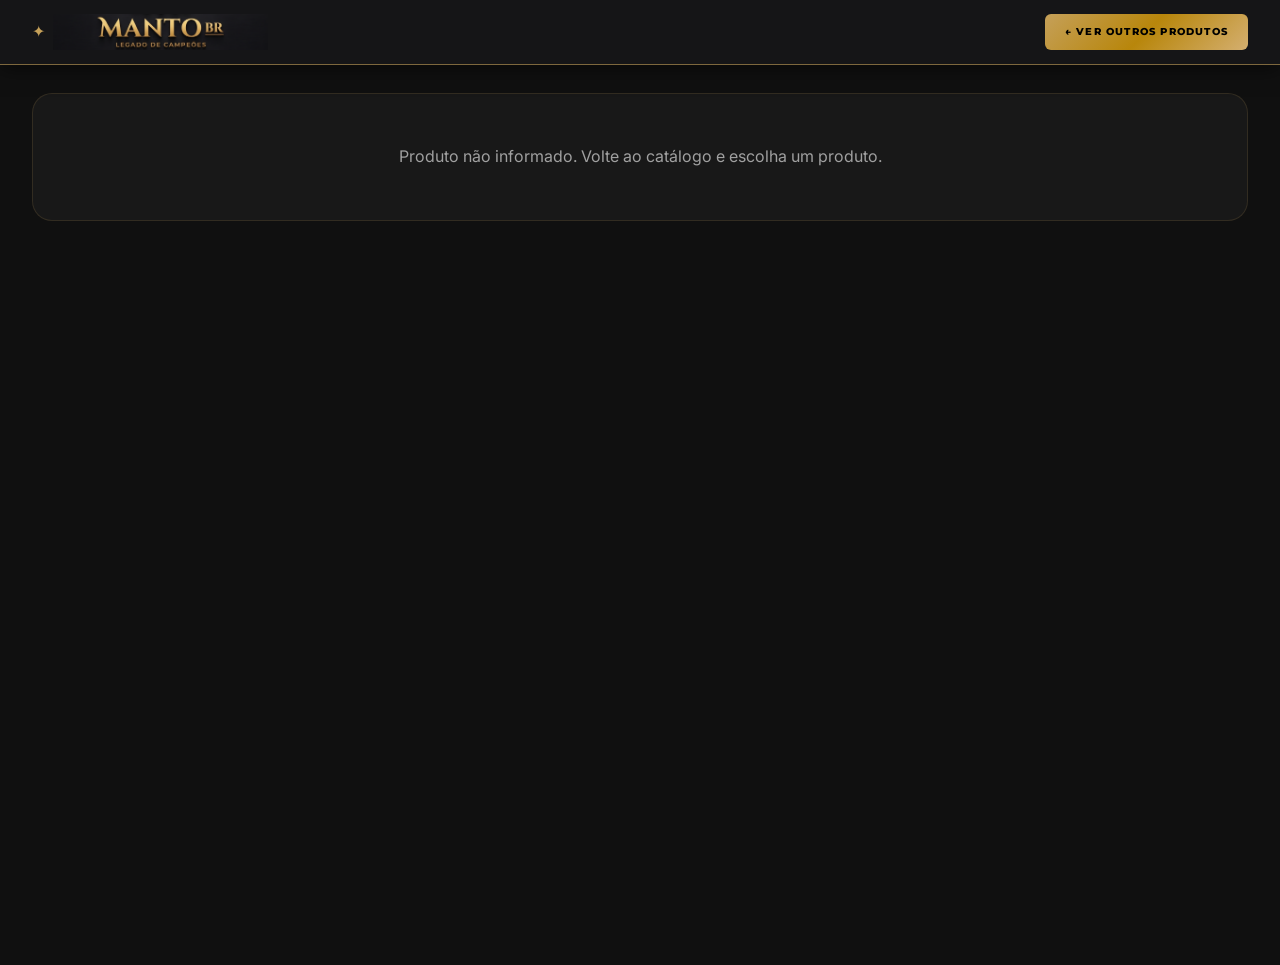
==== product.html @ 134ff313 "feat: CRO improvements, reviews section, product page overhaul - product.html: add mini-header with " ====
<!DOCTYPE html>
<html lang="pt-BR">
<head>
  <meta charset="UTF-8" />
  <meta name="viewport" content="width=device-width, initial-scale=1.0" />
  <title id="page-title">Produto | MANTO BRASIL</title>
  <meta name="description" id="page-description" content="Detalhes do produto MANTO BRASIL — Camisas da Seleção Brasileira em Edição de Colecionador 2026." />
  <link rel="icon" type="image/png" href="./assets/images/FAVICON.png" />
  <link rel="stylesheet" href="./styles/theme.css" />
  <link rel="stylesheet" href="./styles/animations.css" />
  <style>
    /* ─── MINI HEADER ───────────────────────────────────────── */
    .mini-header {
      position: sticky;
      top: 0;
      z-index: 999;
      background: var(--color-bg-header);
      border-bottom: 1px solid var(--color-border-gold);
      box-shadow: 0 2px 20px rgba(0,0,0,0.6);
      padding: 0;
    }
    .mini-header-inner {
      height: 64px;
      display: flex;
      align-items: center;
      justify-content: space-between;
      gap: 16px;
    }
    .mini-header-logo {
      display: flex;
      align-items: center;
      gap: 8px;
      text-decoration: none;
    }
    .mini-header-logo img {
      height: 36px;
      width: auto;
      object-fit: contain;
    }
    .mini-header-logo-star { color: var(--color-gold); font-size: 16px; }
    .mini-header-cta {
      display: flex;
      align-items: center;
      gap: 8px;
      padding: 10px 20px;
      background: var(--gradient-gold);
      color: #000;
      font-family: var(--font-display);
      font-size: 10px;
      font-weight: 800;
      letter-spacing: 0.12em;
      text-transform: uppercase;
      border: none;
      border-radius: var(--radius-sm);
      cursor: pointer;
      transition: var(--transition-base);
      text-decoration: none;
      white-space: nowrap;
    }
    .mini-header-cta:hover {
      box-shadow: 0 4px 16px rgba(197,160,89,0.4);
      transform: translateY(-1px);
    }

    /* ─── STICKY BUY BUTTON (MOBILE) ────────────────────────── */
    .sticky-buy {
      display: none;
      position: fixed;
      bottom: 0;
      left: 0;
      right: 0;
      z-index: 9990;
      padding: 12px 16px;
      background: rgba(16,16,16,0.97);
      border-top: 1px solid var(--color-border-gold);
      backdrop-filter: blur(16px);
    }
    .sticky-buy-inner {
      display: flex;
      align-items: center;
      gap: 12px;
    }
    .sticky-buy-price {
      display: flex;
      flex-direction: column;
      gap: 2px;
      flex-shrink: 0;
    }
    .sticky-buy-price .sp-old {
      font-size: 11px;
      color: var(--color-text-muted);
      text-decoration: line-through;
    }
    .sticky-buy-price .sp-now {
      font-family: var(--font-display);
      font-size: 1.1rem;
      font-weight: 900;
      color: #4CAF50;
      line-height: 1;
    }
    .sticky-buy-btn {
      flex: 1;
      display: flex;
      align-items: center;
      justify-content: center;
      gap: 8px;
      padding: 14px 16px;
      background: var(--gradient-gold);
      color: #000;
      font-family: var(--font-display);
      font-size: 12px;
      font-weight: 900;
      letter-spacing: 0.12em;
      text-transform: uppercase;
      border: none;
      border-radius: var(--radius-sm);
      cursor: pointer;
      text-decoration: none;
      transition: var(--transition-base);
    }
    @media (max-width: 900px) {
      .sticky-buy { display: block; }
      .product-page { padding-bottom: 90px; }
    }

    /* ─── MODAL GUIA DE TAMANHOS ─────────────────────────────── */
    .size-guide-overlay {
      position: fixed;
      inset: 0;
      background: rgba(0,0,0,0.88);
      z-index: 10000;
      display: flex;
      align-items: center;
      justify-content: center;
      padding: 16px;
      opacity: 0;
      pointer-events: none;
      backdrop-filter: blur(6px);
      transition: opacity var(--transition-base);
    }
    .size-guide-overlay.active {
      opacity: 1;
      pointer-events: all;
    }
    .size-guide-modal {
      background: var(--color-bg-card);
      border: 1px solid var(--color-border-gold);
      border-radius: var(--radius-lg);
      padding: 32px;
      width: 100%;
      max-width: 560px;
      max-height: 90vh;
      overflow-y: auto;
      position: relative;
      transform: scale(0.92);
      transition: transform var(--transition-spring);
    }
    .size-guide-overlay.active .size-guide-modal { transform: scale(1); }
    .size-guide-close {
      position: absolute;
      top: 14px;
      right: 14px;
      width: 32px;
      height: 32px;
      display: flex;
      align-items: center;
      justify-content: center;
      background: transparent;
      border: none;
      color: var(--color-text-muted);
      cursor: pointer;
      border-radius: 50%;
      transition: var(--transition-fast);
    }
    .size-guide-close:hover { color: var(--color-text-primary); background: #222; }
    .size-guide-title {
      font-family: var(--font-titulo);
      font-size: var(--fs-xl);
      margin-bottom: 6px;
    }
    .size-guide-subtitle {
      font-size: var(--fs-xs);
      color: var(--color-text-muted);
      margin-bottom: 20px;
    }
    .size-guide-table {
      width: 100%;
      border-collapse: collapse;
      font-size: var(--fs-sm);
    }
    .size-guide-table th {
      background: rgba(197,160,89,0.12);
      color: var(--color-gold);
      font-family: var(--font-display);
      font-size: var(--fs-xs);
      font-weight: 700;
      letter-spacing: 0.1em;
      text-transform: uppercase;
      padding: 10px 12px;
      text-align: center;
      border: 1px solid var(--color-border);
    }
    .size-guide-table td {
      padding: 9px 12px;
      text-align: center;
      border: 1px solid var(--color-border);
      color: var(--color-text-secondary);
    }
    .size-guide-table tr:hover td { background: rgba(255,255,255,0.02); }
    .size-guide-table td:first-child {
      font-family: var(--font-display);
      font-weight: 800;
      color: var(--color-gold);
      letter-spacing: 0.05em;
    }
    .size-guide-tip {
      margin-top: 16px;
      padding: 12px 16px;
      background: rgba(197,160,89,0.08);
      border: 1px solid var(--color-border-gold);
      border-radius: var(--radius-sm);
      font-size: var(--fs-xs);
      color: var(--color-text-secondary);
      line-height: 1.6;
    }
    .size-guide-tip strong { color: var(--color-gold); }

    /* ─── BADGES DE SEGURANÇA ────────────────────────────────── */
    .security-badges {
      display: flex;
      flex-wrap: wrap;
      gap: 8px;
      align-items: center;
      justify-content: center;
      padding: 14px;
      background: rgba(255,255,255,0.02);
      border: 1px solid var(--color-border);
      border-radius: var(--radius-sm);
    }
    .sec-badge {
      display: flex;
      align-items: center;
      gap: 5px;
      font-family: var(--font-body);
      font-size: 10px;
      font-weight: 600;
      color: var(--color-text-secondary);
      letter-spacing: 0.02em;
    }
    .sec-badge svg { color: #4CAF50; flex-shrink: 0; }
    .sec-badge-divider {
      width: 1px;
      height: 14px;
      background: var(--color-border);
    }

    /* ─── FAQ ────────────────────────────────────────────────── */
    .faq-section {
      margin-top: 8px;
      border-top: 1px solid var(--color-border);
      padding-top: 16px;
    }
    .faq-title {
      font-family: var(--font-display);
      font-size: var(--fs-xs);
      font-weight: 700;
      letter-spacing: 0.15em;
      text-transform: uppercase;
      color: var(--color-gold);
      margin-bottom: 12px;
    }
    .faq-item {
      border: 1px solid var(--color-border);
      border-radius: var(--radius-sm);
      overflow: hidden;
      margin-bottom: 6px;
      background: rgba(255,255,255,0.015);
    }
    .faq-question {
      width: 100%;
      display: flex;
      align-items: center;
      justify-content: space-between;
      gap: 12px;
      padding: 12px 14px;
      background: transparent;
      border: none;
      cursor: pointer;
      text-align: left;
      font-family: var(--font-body);
      font-size: var(--fs-xs);
      font-weight: 600;
      color: var(--color-text-primary);
      transition: var(--transition-fast);
    }
    .faq-question:hover { color: var(--color-gold); }
    .faq-icon {
      width: 18px;
      height: 18px;
      flex-shrink: 0;
      color: var(--color-gold);
      transition: transform var(--transition-base);
    }
    .faq-item.open .faq-icon { transform: rotate(45deg); }
    .faq-answer {
      display: none;
      padding: 0 14px 12px;
      font-family: var(--font-body);
      font-size: var(--fs-xs);
      color: var(--color-text-secondary);
      line-height: 1.65;
    }
    .faq-item.open .faq-answer { display: block; }

    .product-page {
      min-height: 100vh;
      padding: 28px 0 60px;
      background: var(--color-bg);
    }

    .product-nav {
      margin-bottom: 24px;
      display: inline-flex;
      align-items: center;
      gap: 8px;
      color: var(--color-gold);
      font-size: var(--fs-sm);
      text-decoration: none;
      letter-spacing: 0.04em;
      text-transform: uppercase;
      font-family: var(--font-display);
      font-weight: 700;
    }

    .product-layout {
      display: grid;
      gap: 28px;
      grid-template-columns: minmax(0, 1.1fr) minmax(0, 1fr);
      align-items: start;
    }

    .gallery-main {
      background: #0d0d0d;
      border: 1px solid var(--color-border);
      border-radius: var(--radius-lg);
      overflow: hidden;
      aspect-ratio: 1/1;
      display: flex;
      align-items: center;
      justify-content: center;
    }

    .gallery-main img,
    .gallery-main video {
      width: 100%;
      height: 100%;
      object-fit: cover;
    }

    .main-media-wrapper {
      position: relative;
      width: 100%;
      height: 100%;
    }

    .main-media-fallback {
      position: absolute;
      inset: 0;
      width: 100%;
      height: 100%;
      object-fit: cover;
      z-index: 1;
      opacity: 1;
      transition: opacity 220ms ease;
    }

    .main-media-video {
      position: relative;
      z-index: 2;
      background: #0d0d0d;
    }

    .main-media-wrapper.is-ready .main-media-fallback {
      opacity: 0;
      pointer-events: none;
    }

    .gallery-thumbs {
      margin-top: 12px;
      display: grid;
      gap: 10px;
      grid-template-columns: repeat(auto-fill, minmax(90px, 1fr));
    }

    .thumb-btn {
      border: 1px solid var(--color-border);
      border-radius: var(--radius-sm);
      overflow: hidden;
      background: #0f0f0f;
      cursor: pointer;
      aspect-ratio: 1/1;
    }

    .thumb-btn.active {
      border-color: var(--color-border-gold);
      box-shadow: 0 0 0 2px rgba(197,160,89,0.2);
    }

    .thumb-btn img,
    .thumb-btn video {
      width: 100%;
      height: 100%;
      object-fit: cover;
      display: block;
    }

    .product-panel {
      background: var(--color-bg-card);
      border: 1px solid var(--color-border);
      border-radius: var(--radius-lg);
      padding: 24px;
      display: grid;
      gap: 18px;
    }

    .product-subtitle {
      color: var(--color-gold);
      font-family: var(--font-display);
      font-size: var(--fs-xs);
      letter-spacing: 0.2em;
      text-transform: uppercase;
      font-weight: 700;
    }

    .product-title {
      font-family: var(--font-titulo);
      font-size: clamp(1.6rem, 4vw, 2.2rem);
      line-height: 1.15;
    }

    .product-copy {
      color: var(--color-text-secondary);
      line-height: 1.75;
      font-size: var(--fs-sm);
    }

    .price-wrap {
      border: 1px solid var(--color-border-gold);
      border-radius: var(--radius-md);
      background: var(--gradient-gold-subtle);
      padding: 18px;
      display: grid;
      gap: 10px;
    }

    .price-topline {
      display: flex;
      align-items: center;
      justify-content: space-between;
      gap: 10px;
    }

    .price-badge {
      padding: 4px 8px;
      border-radius: 999px;
      background: rgba(76, 175, 80, 0.16);
      border: 1px solid rgba(76, 175, 80, 0.55);
      color: #74d77b;
      font-size: 11px;
      font-weight: 700;
      letter-spacing: 0.04em;
      text-transform: uppercase;
    }

    .price-old {
      color: var(--color-text-muted);
      text-decoration: line-through;
      font-size: var(--fs-sm);
    }

    .price-now {
      font-family: var(--font-display);
      color: #4CAF50;
      font-size: clamp(1.8rem, 4vw, 2.3rem);
      line-height: 1;
      font-weight: 900;
    }

    .price-installments {
      color: var(--color-text-secondary);
      font-size: var(--fs-xs);
    }

    .selectors-grid {
      display: grid;
      gap: 12px;
    }

    .selector-label {
      font-size: var(--fs-xs);
      font-family: var(--font-display);
      letter-spacing: 0.08em;
      color: var(--color-text-secondary);
      text-transform: uppercase;
      margin-bottom: 6px;
      display: block;
    }

    .selector-options {
      display: flex;
      gap: 8px;
      flex-wrap: wrap;
    }

    .choice-btn {
      border: 1px solid var(--color-border);
      color: var(--color-text-secondary);
      background: transparent;
      min-height: 38px;
      padding: 0 14px;
      border-radius: 10px;
      font-family: var(--font-display);
      font-size: var(--fs-xs);
      font-weight: 700;
      letter-spacing: 0.04em;
      cursor: pointer;
      transition: var(--transition-fast);
    }

    .choice-btn.active {
      border-color: var(--color-border-gold);
      color: var(--color-gold);
      background: rgba(197,160,89,0.08);
    }

    .feature-list {
      list-style: none;
      display: grid;
      gap: 8px;
      margin-top: 4px;
      padding-top: 12px;
      border-top: 1px solid var(--color-border);
    }

    .feature-list li {
      color: var(--color-text-secondary);
      font-size: var(--fs-sm);
    }

    .shipping-box {
      border: 1px solid var(--color-border-gold);
      border-radius: var(--radius-md);
      padding: 14px 16px;
      background: rgba(197,160,89,0.08);
      color: var(--color-text-primary);
      font-size: var(--fs-sm);
      line-height: 1.5;
    }

    .shipping-box strong {
      color: var(--color-gold);
      font-weight: 700;
    }

    .trigger-list {
      display: grid;
      gap: 6px;
      font-size: var(--fs-xs);
      color: var(--color-text-secondary);
    }

    .trigger-list strong {
      color: var(--color-text-primary);
    }

    .payment-list {
      display: flex;
      gap: 8px;
      flex-wrap: wrap;
      align-items: center;
    }

    .payment-pill {
      border: 1px solid var(--color-border);
      background: #111;
      border-radius: 8px;
      color: var(--color-text-secondary);
      font-family: var(--font-display);
      font-size: 10px;
      font-weight: 700;
      letter-spacing: 0.05em;
      padding: 6px 10px;
    }

    .cta-row {
      display: grid;
      gap: 10px;
      grid-template-columns: 1fr 1fr;
    }

    .empty-state {
      text-align: center;
      color: var(--color-text-secondary);
      padding: 50px 16px;
      border: 1px solid var(--color-border);
      border-radius: var(--radius-lg);
      background: var(--color-bg-card);
    }

    @media (max-width: 900px) {
      .product-layout {
        grid-template-columns: 1fr;
      }

      .cta-row {
        grid-template-columns: 1fr;
      }
    }
    </style>
</head>
<body>

  <!-- ══ MINI HEADER ══════════════════════════════════════════ -->
  <header class="mini-header">
    <div class="container mini-header-inner">
      <a href="./index.html" class="mini-header-logo" aria-label="MANTO BRASIL — Voltar para home">
        <span class="mini-header-logo-star">✦</span>
        <img src="./assets/images/LOGO.png" alt="MANTO BRASIL" />
      </a>
      <a href="./index.html#catalogo" class="mini-header-cta">
        ← Ver outros produtos
      </a>
    </div>
  </header>

  <!-- ══ STICKY BUY BUTTON (mobile) ════════════════════════════ -->
  <div class="sticky-buy" id="sticky-buy" aria-hidden="true">
    <div class="sticky-buy-inner">
      <div class="sticky-buy-price">
        <span class="sp-old" id="sticky-price-old"></span>
        <span class="sp-now" id="sticky-price-now"></span>
      </div>
      <a href="#" class="sticky-buy-btn ripple-container" id="sticky-buy-btn" target="_blank" rel="noopener noreferrer">
        <svg width="16" height="16" fill="none" stroke="currentColor" stroke-width="2" viewBox="0 0 24 24" aria-hidden="true">
          <path d="M6 2L3 6v14a2 2 0 002 2h14a2 2 0 002-2V6l-3-4z"/><line x1="3" y1="6" x2="21" y2="6"/><path d="M16 10a4 4 0 01-8 0"/>
        </svg>
        COMPRAR AGORA
      </a>
    </div>
  </div>

  <!-- ══ MODAL GUIA DE TAMANHOS ════════════════════════════════ -->
  <div class="size-guide-overlay" id="size-guide-overlay" role="dialog" aria-modal="true" aria-label="Guia de Tamanhos">
    <div class="size-guide-modal">
      <button class="size-guide-close" id="size-guide-close" aria-label="Fechar">
        <svg width="18" height="18" fill="none" stroke="currentColor" stroke-width="2" viewBox="0 0 24 24">
          <line x1="18" y1="6" x2="6" y2="18"/><line x1="6" y1="6" x2="18" y2="18"/>
        </svg>
      </button>
      <h2 class="size-guide-title">Guia de Tamanhos</h2>
      <p class="size-guide-subtitle">Medidas em centímetros. Modelagem esportiva — corte levemente justo.</p>
      <table class="size-guide-table">
        <thead>
          <tr>
            <th>Tamanho</th>
            <th>Altura</th>
            <th>Peso</th>
            <th>Tórax</th>
            <th>Cintura</th>
          </tr>
        </thead>
        <tbody>
          <tr><td>P</td><td>160–170 cm</td><td>55–70 kg</td><td>86–92 cm</td><td>76–82 cm</td></tr>
          <tr><td>M</td><td>168–176 cm</td><td>65–80 kg</td><td>92–98 cm</td><td>82–88 cm</td></tr>
          <tr><td>G</td><td>174–182 cm</td><td>75–90 kg</td><td>98–106 cm</td><td>88–96 cm</td></tr>
          <tr><td>GG</td><td>180–190 cm</td><td>88–105 kg</td><td>106–114 cm</td><td>96–106 cm</td></tr>
          <tr><td>XGG</td><td>188–200 cm</td><td>102–125 kg</td><td>114–124 cm</td><td>106–118 cm</td></tr>
        </tbody>
      </table>
      <div class="size-guide-tip">
        💡 <strong>Na dúvida, escolha um tamanho maior.</strong> Camisas de futebol têm corte esportivo (levemente justo). Para uso casual com mais conforto, suba um tamanho.
      </div>
    </div>
  </div>

  <main class="product-page">
    <div class="container">
      <div id="product-root"></div>
    </div>
  </main>

  <script type="module">
    const root = document.getElementById('product-root');

    const params = new URLSearchParams(window.location.search);
    const slug = params.get('slug');

    function brl(value) {
      return Number.parseFloat(value).toLocaleString('pt-BR', {
        minimumFractionDigits: 2,
        maximumFractionDigits: 2
      });
    }

    function isVideo(path) {
      return typeof path === 'string' && /\.(mp4|webm|ogg)$/i.test(path);
    }

    function renderMainMedia(path, posterPath = '') {
      if (isVideo(path)) {
        const poster = posterPath || '';
        return `
          <div class="main-media-wrapper" data-main-media-wrapper>
            <img class="main-media-fallback" src="${poster}" alt="Preview do produto" loading="eager" />
            <video
              class="main-media-video"
              src="${path}"
              poster="${poster}"
              autoplay
              loop
              muted
              playsinline
              controls
              preload="auto"
            ></video>
          </div>
        `;
      }
      return `<img src="${path}" alt="Imagem principal do produto" loading="eager" />`;
    }

    function renderThumb(path) {
      if (isVideo(path)) {
        return `<video src="${path}" muted playsinline preload="metadata"></video>`;
      }
      return `<img src="${path}" alt="" loading="lazy" />`;
    }

    async function detectCityByIP() {
      try {
        const res = await fetch('https://ipapi.co/json/');
        if (res.ok) {
          const data = await res.json();
          if (data && data.city) return data.city;
        }
      } catch (err) {
        // tenta fallback abaixo
      }

      try {
        const resFallback = await fetch('https://ipwho.is/');
        if (resFallback.ok) {
          const fallbackData = await resFallback.json();
          if (fallbackData && fallbackData.city) return fallbackData.city;
        }
      } catch (err) {
        // sem localização por IP
      }

      return 'sua região';
    }

    async function mountProduto(produto) {
      // Atualiza SEO dinamicamente com dados do produto
      document.getElementById('page-title').textContent = `${produto.nome} | MANTO BRASIL`;
      document.getElementById('page-description').content = produto.descricao || 'Camisa oficial MANTO BRASIL — Coleção 2026.';

      const media = Array.isArray(produto.galeria) && produto.galeria.length
        ? produto.galeria
        : [produto.thumbnail].filter(Boolean);

      const precoOriginal = brl(produto.preco_original);
      const precoAtual = brl(produto.preco_atual);
      const economia = brl(Number.parseFloat(produto.preco_original) - Number.parseFloat(produto.preco_atual));
      const pctDesconto = Math.round((1 - Number.parseFloat(produto.preco_atual) / Number.parseFloat(produto.preco_original)) * 100);
      const resumo = produto.descricao_longa || produto.descricao || '';
      const cidade = await detectCityByIP();
      const tamanhos = Array.isArray(produto.tamanhos) && produto.tamanhos.length ? produto.tamanhos : ['P', 'M', 'G', 'GG'];
      const initialSize = tamanhos.includes('G') ? 'G' : tamanhos[0];
      const viewCount = Math.floor(Math.random() * 16) + 18;

      // Sticky button prices
      const stickyOld = document.getElementById('sticky-price-old');
      const stickyNow = document.getElementById('sticky-price-now');
      if (stickyOld) stickyOld.textContent = `R$ ${precoOriginal}`;
      if (stickyNow) stickyNow.textContent = `R$ ${precoAtual}`;
      const stickyBtn = document.getElementById('sticky-buy-btn');
      if (stickyBtn) stickyBtn.setAttribute('href', produto.link_compra);

      root.innerHTML = `
        <section class="product-layout">
          <div>
            <div class="gallery-main" id="gallery-main">${renderMainMedia(media[0], produto.thumbnail || media[0])}</div>
            <div class="gallery-thumbs">
              ${media.map((item, i) => `
                <button class="thumb-btn ${i === 0 ? 'active' : ''}" data-media="${item}">
                  ${renderThumb(item)}
                </button>
              `).join('')}
            </div>
          </div>

          <article class="product-panel">
            <p class="product-subtitle">${produto.subtitulo || 'Coleção 2026/27'}</p>
            <h1 class="product-title">${produto.nome}</h1>

            <ul class="feature-list">
              ${(produto.caracteristicas || []).map((item) => `<li>• ${item}</li>`).join('')}
            </ul>

            <div class="price-wrap">
              <div class="price-topline">
                <span class="price-old">De R$ ${precoOriginal}</span>
                <span class="price-badge">Economize R$ ${economia}</span>
              </div>
              <strong class="price-now">R$ ${precoAtual}</strong>
              <span class="price-installments">ou 12x de R$ ${(Number.parseFloat(produto.preco_atual) / 12).toLocaleString('pt-BR', { minimumFractionDigits: 2, maximumFractionDigits: 2 })} sem juros</span>
            </div>

            <div class="selectors-grid">
              <div>
                <span class="selector-label">Modelagem</span>
                <div class="selector-options" id="gender-options">
                  <button class="choice-btn active" data-gender="masculina" type="button">Masculina</button>
                  <button class="choice-btn" data-gender="feminina" type="button">Feminina</button>
                </div>
              </div>

              <div>
                <div style="display:flex; align-items:center; justify-content:space-between; margin-bottom:6px;">
                  <span class="selector-label" style="margin-bottom:0;">Tamanho</span>
                  <button type="button" onclick="window.openSizeGuide && window.openSizeGuide()" style="background:none; border:none; color:var(--color-gold); font-size:11px; font-family:var(--font-body); cursor:pointer; text-decoration:underline; text-underline-offset:3px; padding:0;">
                    Guia de tamanhos
                  </button>
                </div>
                <div class="selector-options" id="size-options">
                  ${tamanhos.map((size) => `<button class="choice-btn ${size === initialSize ? 'active' : ''}" data-size="${size}" type="button">${size}</button>`).join('')}
                </div>
              </div>
            </div>

            <div class="shipping-box">
              Frete Grátis para <strong>${cidade}</strong><br />
              <span style="color: var(--color-text-secondary); font-size: 12px;">Localização aproximada por IP.</span>
            </div>

            <div>
              <span class="selector-label">Formas de pagamento</span>
              <div class="payment-list">
                <span class="payment-pill">PIX</span>
                <span class="payment-pill">VISA</span>
                <span class="payment-pill">MASTER</span>
                <span class="payment-pill">ELO</span>
                <span class="payment-pill">BOLETO</span>
              </div>
            </div>

            <div class="cta-row">
              <a href="${produto.link_compra}" id="buy-now-btn" class="btn-primary ripple-container effect-gold-pulse" target="_blank" rel="noopener noreferrer">
                <svg width="16" height="16" fill="none" stroke="currentColor" stroke-width="2" viewBox="0 0 24 24" aria-hidden="true"><path d="M6 2L3 6v14a2 2 0 002 2h14a2 2 0 002-2V6l-3-4z"/><line x1="3" y1="6" x2="21" y2="6"/><path d="M16 10a4 4 0 01-8 0"/></svg>
                COMPRAR AGORA
              </a>
              <a href="./index.html#catalogo" class="btn-outline ripple-container"><span>Ver outros produtos</span></a>
            </div>

            <!-- Badges de segurança do gateway -->
            <div class="security-badges">
              <div class="sec-badge">
                <svg width="12" height="12" fill="none" stroke="currentColor" stroke-width="2" viewBox="0 0 24 24"><rect x="3" y="11" width="18" height="11" rx="2"/><path d="M7 11V7a5 5 0 0110 0v4"/></svg>
                Ambiente Criptografado
              </div>
              <div class="sec-badge-divider"></div>
              <div class="sec-badge">
                <svg width="12" height="12" viewBox="0 0 24 24" fill="#4CAF50"><path d="M9 16.17L4.83 12l-1.42 1.41L9 19 21 7l-1.41-1.41z"/></svg>
                Aprovação Imediata via Pix
              </div>
              <div class="sec-badge-divider"></div>
              <div class="sec-badge">
                <svg width="12" height="12" fill="none" stroke="currentColor" stroke-width="2" viewBox="0 0 24 24"><path d="M12 22s8-4 8-10V5l-8-3-8 3v7c0 6 8 10 8 10z"/><path d="M9 12l2 2 4-4"/></svg>
                Garantia de 7 Dias
              </div>
              <div class="sec-badge-divider"></div>
              <div class="sec-badge">
                <svg width="12" height="12" fill="none" stroke="currentColor" stroke-width="2" viewBox="0 0 24 24"><rect x="1" y="3" width="15" height="13"/><path d="M16 8h4l3 3v5h-7V8z"/><circle cx="5.5" cy="18.5" r="2.5"/><circle cx="18.5" cy="18.5" r="2.5"/></svg>
                Rastreio em 48h
              </div>
            </div>

            <div class="trigger-list">
              <span>🔥 <strong>${produto.estoque || 'Últimas unidades'}</strong></span>
              <span>👀 <strong>${viewCount} pessoas</strong> visualizando este produto agora</span>
              <span>🚚 Compra via Pix aprovada até 17h: envio em 24h</span>
            </div>

            <!-- FAQ de objeções -->
            <div class="faq-section">
              <p class="faq-title">Perguntas Frequentes</p>
              <div class="faq-item">
                <button class="faq-question" aria-expanded="false">
                  Vem com etiqueta e logo bordado?
                  <svg class="faq-icon" fill="none" stroke="currentColor" stroke-width="2" viewBox="0 0 24 24"><line x1="12" y1="5" x2="12" y2="19"/><line x1="5" y1="12" x2="19" y2="12"/></svg>
                </button>
                <div class="faq-answer">Sim. Todas as camisas saem com etiqueta original, escudo bordado com fio dourado e acabamento premium idêntico ao modelo oficial.</div>
              </div>
              <div class="faq-item">
                <button class="faq-question" aria-expanded="false">
                  Posso personalizar com nome e número?
                  <svg class="faq-icon" fill="none" stroke="currentColor" stroke-width="2" viewBox="0 0 24 24"><line x1="12" y1="5" x2="12" y2="19"/><line x1="5" y1="12" x2="19" y2="12"/></svg>
                </button>
                <div class="faq-answer">Sim! Após finalizar a compra, informe no WhatsApp o nome e número desejados. A personalização é feita com impressão sublimática de alta qualidade e pode acrescentar até 2 dias úteis ao prazo.</div>
              </div>
              <div class="faq-item">
                <button class="faq-question" aria-expanded="false">
                  Qual o prazo de entrega?
                  <svg class="faq-icon" fill="none" stroke="currentColor" stroke-width="2" viewBox="0 0 24 24"><line x1="12" y1="5" x2="12" y2="19"/><line x1="5" y1="12" x2="19" y2="12"/></svg>
                </button>
                <div class="faq-answer">Você recebe o código de rastreio em até 48h após a confirmação do pagamento. O prazo de entrega varia de 5 a 12 dias úteis conforme sua região via Correios.</div>
              </div>
              <div class="faq-item">
                <button class="faq-question" aria-expanded="false">
                  Posso trocar se o tamanho ficar errado?
                  <svg class="faq-icon" fill="none" stroke="currentColor" stroke-width="2" viewBox="0 0 24 24"><line x1="12" y1="5" x2="12" y2="19"/><line x1="5" y1="12" x2="19" y2="12"/></svg>
                </button>
                <div class="faq-answer">Sim. Você tem 7 dias corridos após o recebimento para solicitar a troca. O produto deve estar sem uso e com etiquetas. Em caso de defeito de fabricação, o frete de devolução é por nossa conta.</div>
              </div>
              <div class="faq-item">
                <button class="faq-question" aria-expanded="false">
                  O pagamento é seguro?
                  <svg class="faq-icon" fill="none" stroke="currentColor" stroke-width="2" viewBox="0 0 24 24"><line x1="12" y1="5" x2="12" y2="19"/><line x1="5" y1="12" x2="19" y2="12"/></svg>
                </button>
                <div class="faq-answer">100%. Utilizamos gateways certificados com criptografia SSL de ponta a ponta. Aceitamos Pix (aprovação instantânea), cartão de crédito em até 12x e boleto bancário.</div>
              </div>
            </div>

            <p class="product-copy">${resumo}</p>
          </article>
        </section>
      `;

      const main = document.getElementById('gallery-main');
      const thumbs = root.querySelectorAll('.thumb-btn');
      const buyNowBtn = document.getElementById('buy-now-btn');
      const genderBtns = root.querySelectorAll('[data-gender]');
      const sizeBtns = root.querySelectorAll('[data-size]');
      let selectedGender = 'masculina';
      let selectedSize = initialSize;

      const updateBuyLink = () => {
        try {
          const url = new URL(produto.link_compra);
          url.searchParams.set('genero', selectedGender);
          url.searchParams.set('tamanho', selectedSize);
          buyNowBtn.setAttribute('href', url.toString());
        } catch (err) {
          // fallback para links placeholder/inválidos
          buyNowBtn.setAttribute('href', produto.link_compra);
        }
      };

      thumbs.forEach((btn) => {
        btn.addEventListener('click', () => {
          const path = btn.getAttribute('data-media');
          main.innerHTML = renderMainMedia(path, produto.thumbnail || path);
          initMainMediaFallback();
          thumbs.forEach((x) => x.classList.remove('active'));
          btn.classList.add('active');
        });
      });

      genderBtns.forEach((btn) => {
        btn.addEventListener('click', () => {
          genderBtns.forEach((item) => item.classList.remove('active'));
          btn.classList.add('active');
          selectedGender = btn.getAttribute('data-gender') || 'masculina';
          updateBuyLink();
        });
      });

      sizeBtns.forEach((btn) => {
        btn.addEventListener('click', () => {
          sizeBtns.forEach((item) => item.classList.remove('active'));
          btn.classList.add('active');
          selectedSize = btn.getAttribute('data-size') || initialSize;
          updateBuyLink();
        });
      });

      updateBuyLink();
      initMainMediaFallback();

      // Sync sticky button com updateBuyLink
      const syncSticky = () => {
        const stickyBtnEl = document.getElementById('sticky-buy-btn');
        const mainBuyBtn = document.getElementById('buy-now-btn');
        if (stickyBtnEl && mainBuyBtn) {
          stickyBtnEl.setAttribute('href', mainBuyBtn.getAttribute('href'));
        }
      };

      genderBtns.forEach(btn => btn.addEventListener('click', syncSticky));
      sizeBtns.forEach(btn => btn.addEventListener('click', syncSticky));
      syncSticky();
    }

    function initMainMediaFallback() {
      const wrapper = document.querySelector('[data-main-media-wrapper]');
      if (!wrapper) return;
      const video = wrapper.querySelector('video');
      if (!video) return;

      const markReady = () => wrapper.classList.add('is-ready');
      const markError = () => wrapper.classList.remove('is-ready');

      if (video.readyState >= 2) {
        markReady();
      } else {
        video.addEventListener('loadeddata', markReady, { once: true });
        video.addEventListener('canplay', markReady, { once: true });
      }

      video.addEventListener('error', markError);
      video.addEventListener('stalled', markError);
    }

    async function init() {
      if (!slug) {
        root.innerHTML = `<div class="empty-state">Produto não informado. Volte ao catálogo e escolha um produto.</div>`;
        return;
      }

      try {
        const response = await fetch('./data/produtos.json');
        const data = await response.json();
        const produto = (data.produtos || []).find((item) => item.slug === slug);

        if (!produto) {
          root.innerHTML = `<div class="empty-state">Produto não encontrado. Verifique o link e tente novamente.</div>`;
          return;
        }

        await mountProduto(produto);
      } catch (err) {
        root.innerHTML = `<div class="empty-state">Erro ao carregar o produto. Tente novamente em instantes.</div>`;
        console.error(err);
      }
    }

    init();
  </script>

  <script>
    /* ─── FAQ Accordion ──────────────────────────────────── */
    document.addEventListener('click', function(e) {
      const btn = e.target.closest('.faq-question');
      if (!btn) return;
      const item = btn.closest('.faq-item');
      const isOpen = item.classList.contains('open');
      // Fecha todos
      document.querySelectorAll('.faq-item.open').forEach(i => {
        i.classList.remove('open');
        i.querySelector('.faq-question').setAttribute('aria-expanded', 'false');
      });
      // Abre o clicado (se estava fechado)
      if (!isOpen) {
        item.classList.add('open');
        btn.setAttribute('aria-expanded', 'true');
      }
    });

    /* ─── Size Guide Modal ───────────────────────────────── */
    const sizeGuideOverlay = document.getElementById('size-guide-overlay');
    const sizeGuideClose = document.getElementById('size-guide-close');

    function openSizeGuide() {
      if (sizeGuideOverlay) sizeGuideOverlay.classList.add('active');
    }
    function closeSizeGuide() {
      if (sizeGuideOverlay) sizeGuideOverlay.classList.remove('active');
    }

    if (sizeGuideClose) sizeGuideClose.addEventListener('click', closeSizeGuide);
    if (sizeGuideOverlay) {
      sizeGuideOverlay.addEventListener('click', function(e) {
        if (e.target === this) closeSizeGuide();
      });
    }

    // Expõe para o HTML dinâmico
    window.openSizeGuide = openSizeGuide;
  </script>

</body>
</html>
---- styles/theme.css ----
/* ============================================================
   MANTO BRASIL — TEMA PRINCIPAL
   Design System: Preto Fosco + Dourado Champagne
   ============================================================ */

@import url('https://fonts.googleapis.com/css2?family=Cinzel:wght@400;600;700;900&family=Montserrat:wght@400;500;600;700;800;900&family=Inter:wght@300;400;500;600&display=swap');

/* ============================================================
   VARIÁVEIS (TOKENS DE DESIGN)
   Edite aqui para mudar cores globalmente
   ============================================================ */
:root {
  /* --- Cores Base --- */
  --color-bg:            #101010; /* Preto Fosco Principal */
  --color-bg-header:     #151517; /* Fundo Premium (header/footer) */
  --color-bg-card:       #181818; /* Fundo dos Cards de Produto */
  --color-bg-section:    #141414; /* Fundo de Seções Alternadas */
  --color-bg-glass:      rgba(255, 255, 255, 0.03); /* Glassmorphism */
  --color-border:        rgba(197, 160, 89, 0.15); /* Borda sutil dourada */
  --color-border-gold:   rgba(197, 160, 89, 0.6);  /* Borda dourada visível */

  /* --- Tipografia --- */
  --color-text-primary:  #F5F5F5; /* Branco Quebrado — Texto Principal */
  --color-text-secondary:#A0A0A0; /* Cinza Suave — Texto Secundário */
  --color-text-muted:    #666666; /* Cinza Escuro — Texto Mínimo */

  /* --- Dourado (A Cor de Destaque) --- */
  --color-gold:          #C5A059; /* Dourado Champagne */
  --color-gold-dark:     #B8860B; /* Dourado Velho */
  --color-gold-light:    #D4AF70; /* Dourado Claro */
  --color-gold-muted:    rgba(197, 160, 89, 0.12); /* Dourado Translúcido */

  /* --- Gradientes --- */
  --gradient-gold:       linear-gradient(135deg, #C5A059 0%, #B8860B 50%, #D4AF70 100%);
  --gradient-gold-subtle:linear-gradient(135deg, rgba(197,160,89,0.15) 0%, rgba(184,134,11,0.05) 100%);
  --gradient-dark:       linear-gradient(180deg, #000000 0%, #101010 100%);
  --gradient-card:       linear-gradient(180deg, transparent 60%, rgba(0,0,0,0.95) 100%);
  --gradient-hero:       linear-gradient(135deg, rgba(0,0,0,0.8) 0%, rgba(16,16,16,0.4) 100%);

  /* --- Tipografias --- */
  --font-titulo:         'Cinzel', 'Georgia', serif;
  --font-display:        'Montserrat', sans-serif;
  --font-body:           'Inter', sans-serif;

  /* --- Tamanhos de Fonte --- */
  --fs-xs:    0.75rem;    /* 12px */
  --fs-sm:    0.875rem;   /* 14px */
  --fs-base:  1rem;       /* 16px */
  --fs-md:    1.125rem;   /* 18px */
  --fs-lg:    1.25rem;    /* 20px */
  --fs-xl:    1.5rem;     /* 24px */
  --fs-2xl:   1.875rem;   /* 30px */
  --fs-3xl:   2.25rem;    /* 36px */
  --fs-4xl:   3rem;       /* 48px */
  --fs-5xl:   3.75rem;    /* 60px */
  --fs-hero:  clamp(2.5rem, 6vw, 5rem);

  /* --- Espaçamentos --- */
  --space-xs:  0.5rem;
  --space-sm:  1rem;
  --space-md:  1.5rem;
  --space-lg:  2rem;
  --space-xl:  3rem;
  --space-2xl: 5rem;
  --space-3xl: 8rem;

  /* --- Bordas e Sombras --- */
  --radius-sm:   6px;
  --radius-md:   12px;
  --radius-lg:   20px;
  --radius-full: 9999px;

  --shadow-gold:   0 0 30px rgba(197, 160, 89, 0.2);
  --shadow-gold-lg:0 0 60px rgba(197, 160, 89, 0.15), 0 20px 60px rgba(0,0,0,0.5);
  --shadow-card:   0 8px 32px rgba(0, 0, 0, 0.5);
  --shadow-inset:  inset 0 1px 0 rgba(197, 160, 89, 0.1);

  /* --- Transições --- */
  --transition-fast: 0.2s ease;
  --transition-base: 0.3s ease;
  --transition-slow: 0.5s ease;
  --transition-spring: 0.4s cubic-bezier(0.34, 1.56, 0.64, 1);

  /* --- Header --- */
  --header-height: 72px;
}

/* ============================================================
   RESET & BASE
   ============================================================ */
*, *::before, *::after {
  box-sizing: border-box;
  margin: 0;
  padding: 0;
}

html {
  scroll-behavior: smooth;
  font-size: 16px;
}

body {
  background-color: var(--color-bg);
  color: var(--color-text-primary);
  font-family: var(--font-body);
  font-weight: 400;
  line-height: 1.6;
  overflow-x: hidden;
  -webkit-font-smoothing: antialiased;
  -moz-osx-font-smoothing: grayscale;
}

/* Scrollbar personalizada */
::-webkit-scrollbar { width: 6px; }
::-webkit-scrollbar-track { background: var(--color-bg); }
::-webkit-scrollbar-thumb { background: var(--color-gold-dark); border-radius: 3px; }
::-webkit-scrollbar-thumb:hover { background: var(--color-gold); }

/* Seleção de texto */
::selection {
  background: rgba(197, 160, 89, 0.3);
  color: var(--color-text-primary);
}

/* ============================================================
   TIPOGRAFIA GLOBAL
   ============================================================ */
h1, h2, h3, h4, h5, h6 {
  font-family: var(--font-titulo);
  font-weight: 700;
  line-height: 1.2;
  letter-spacing: 0.02em;
  color: var(--color-text-primary);
}

p {
  font-family: var(--font-body);
  color: var(--color-text-secondary);
  line-height: 1.7;
}

a {
  color: inherit;
  text-decoration: none;
}

img, video {
  max-width: 100%;
  display: block;
}

/* ============================================================
   UTILITÁRIOS
   ============================================================ */
.container {
  max-width: 1280px;
  margin: 0 auto;
  padding: 0 var(--space-lg);
}

.text-gold {
  color: var(--color-gold);
}

.text-gradient-gold {
  background: var(--gradient-gold);
  -webkit-background-clip: text;
  -webkit-text-fill-color: transparent;
  background-clip: text;
}

.section-label {
  font-family: var(--font-display);
  font-size: var(--fs-xs);
  font-weight: 700;
  letter-spacing: 0.25em;
  text-transform: uppercase;
  color: var(--color-gold);
  display: inline-flex;
  align-items: center;
  gap: var(--space-xs);
}

.section-label::before,
.section-label::after {
  content: '';
  display: block;
  width: 24px;
  height: 1px;
  background: var(--color-gold);
  opacity: 0.6;
}

.divider-gold {
  width: 60px;
  height: 2px;
  background: var(--gradient-gold);
  margin: var(--space-sm) auto;
  border-radius: var(--radius-full);
}

/* Linha dourada fina */
.gold-line {
  height: 1px;
  background: linear-gradient(90deg, transparent 0%, var(--color-gold) 50%, transparent 100%);
  opacity: 0.4;
}

/* ============================================================
   BOTÕES (SISTEMA COMPLETO)
   ============================================================ */

/* Botão Primário: Fundo Dourado, Texto Preto */
.btn-primary {
  display: inline-flex;
  align-items: center;
  justify-content: center;
  gap: 10px;
  padding: 16px 40px;
  background: var(--gradient-gold);
  color: #000000;
  font-family: var(--font-display);
  font-size: var(--fs-sm);
  font-weight: 800;
  letter-spacing: 0.12em;
  text-transform: uppercase;
  border: none;
  border-radius: var(--radius-sm);
  cursor: pointer;
  position: relative;
  overflow: hidden;
  transition: var(--transition-base);
  box-shadow: 0 4px 20px rgba(197, 160, 89, 0.3);
}

.btn-primary::before {
  content: '';
  position: absolute;
  inset: 0;
  background: linear-gradient(135deg, rgba(255,255,255,0.15) 0%, transparent 60%);
  opacity: 0;
  transition: var(--transition-fast);
}

.btn-primary:hover {
  transform: translateY(-2px);
  box-shadow: 0 8px 30px rgba(197, 160, 89, 0.5);
}

.btn-primary:hover::before {
  opacity: 1;
}

.btn-primary:active {
  transform: translateY(0);
}

/* Botão Outline: Borda Dourada, Texto Dourado */
.btn-outline {
  display: inline-flex;
  align-items: center;
  justify-content: center;
  gap: 10px;
  padding: 14px 36px;
  background: transparent;
  color: var(--color-gold);
  font-family: var(--font-display);
  font-size: var(--fs-sm);
  font-weight: 700;
  letter-spacing: 0.12em;
  text-transform: uppercase;
  border: 1.5px solid var(--color-gold);
  border-radius: var(--radius-sm);
  cursor: pointer;
  position: relative;
  overflow: hidden;
  transition: var(--transition-base);
}

.btn-outline::before {
  content: '';
  position: absolute;
  inset: 0;
  background: var(--gradient-gold);
  opacity: 0;
  transition: var(--transition-base);
  z-index: 0;
}

.btn-outline span {
  position: relative;
  z-index: 1;
  transition: var(--transition-base);
}

.btn-outline:hover::before {
  opacity: 1;
}

.btn-outline:hover span {
  color: #000000;
}

.btn-outline:hover {
  box-shadow: 0 4px 20px rgba(197, 160, 89, 0.3);
  transform: translateY(-2px);
}

/* Botão Ghost: Apenas Texto */
.btn-ghost {
  display: inline-flex;
  align-items: center;
  gap: 8px;
  padding: 10px 20px;
  background: transparent;
  color: var(--color-text-secondary);
  font-family: var(--font-body);
  font-size: var(--fs-sm);
  font-weight: 500;
  border: none;
  cursor: pointer;
  transition: var(--transition-base);
}

.btn-ghost:hover {
  color: var(--color-gold);
}

/* ============================================================
   BADGES / SELOS
   ============================================================ */
.badge {
  display: inline-flex;
  align-items: center;
  gap: 6px;
  padding: 5px 14px;
  border-radius: var(--radius-full);
  font-family: var(--font-display);
  font-size: 10px;
  font-weight: 800;
  letter-spacing: 0.15em;
  text-transform: uppercase;
}

.badge-gold {
  background: var(--gradient-gold);
  color: #000000;
}

.badge-outline {
  background: transparent;
  border: 1px solid var(--color-gold);
  color: var(--color-gold);
}

.badge-dark {
  background: rgba(0,0,0,0.6);
  border: 1px solid var(--color-border-gold);
  color: var(--color-gold);
  backdrop-filter: blur(10px);
}
---- styles/animations.css ----
/* ============================================================
   MANTO BRASIL — ANIMAÇÕES & EFEITOS
   ============================================================ */

/* ============================================================
   1. KEYFRAMES
   ============================================================ */

/* Fade In de baixo */
@keyframes fadeInUp {
  from {
    opacity: 0;
    transform: translateY(30px);
  }
  to {
    opacity: 1;
    transform: translateY(0);
  }
}

/* Fade In */
@keyframes fadeIn {
  from { opacity: 0; }
  to   { opacity: 1; }
}

/* Flutuação suave (produto flotando) */
@keyframes float {
  0%, 100% { transform: translateY(0px); }
  50%       { transform: translateY(-12px); }
}

/* Pulsar brilho dourado */
@keyframes goldPulse {
  0%, 100% {
    box-shadow: 0 0 0 0 rgba(197, 160, 89, 0);
  }
  50% {
    box-shadow: 0 0 30px 8px rgba(197, 160, 89, 0.25);
  }
}

/* Shimmer (brilho passando) */
@keyframes shimmer {
  0%   { transform: translateX(-100%) skewX(-15deg); }
  100% { transform: translateX(200%) skewX(-15deg); }
}

/* Linha dourada expandindo */
@keyframes lineExpand {
  from { width: 0; opacity: 0; }
  to   { width: 60px; opacity: 1; }
}

/* Rotação lenta (selos) */
@keyframes slowRotate {
  from { transform: rotate(0deg); }
  to   { transform: rotate(360deg); }
}

/* Brilho do texto */
@keyframes textGlow {
  0%, 100% { text-shadow: 0 0 20px rgba(197, 160, 89, 0); }
  50%       { text-shadow: 0 0 30px rgba(197, 160, 89, 0.5), 0 0 60px rgba(197, 160, 89, 0.2); }
}

/* Entrada da esquerda */
@keyframes slideInLeft {
  from {
    opacity: 0;
    transform: translateX(-40px);
  }
  to {
    opacity: 1;
    transform: translateX(0);
  }
}

/* Entrada da direita */
@keyframes slideInRight {
  from {
    opacity: 0;
    transform: translateX(40px);
  }
  to {
    opacity: 1;
    transform: translateX(0);
  }
}

/* Escala (zoom in suave) */
@keyframes scaleIn {
  from {
    opacity: 0;
    transform: scale(0.92);
  }
  to {
    opacity: 1;
    transform: scale(1);
  }
}

/* Contador contando */
@keyframes countUp {
  from { opacity: 0; transform: translateY(10px); }
  to   { opacity: 1; transform: translateY(0); }
}

/* Partícula dourada subindo */
@keyframes particleRise {
  0% {
    opacity: 0;
    transform: translateY(0) scale(0);
  }
  20% { opacity: 1; }
  100% {
    opacity: 0;
    transform: translateY(-120px) scale(1.5);
  }
}

/* Ondulação (ripple) no clique */
@keyframes ripple {
  0% {
    transform: scale(0);
    opacity: 1;
  }
  100% {
    transform: scale(4);
    opacity: 0;
  }
}

/* Ticker de texto rolando */
@keyframes ticker {
  0%   { transform: translateX(0); }
  100% { transform: translateX(-50%); }
}

/* ============================================================
   2. CLASSES DE ANIMAÇÃO (UTILITY)
   ============================================================ */

/* Animações de entrada — ativadas via JS ao entrar na viewport */
.animate-fadeInUp {
  animation: fadeInUp 0.7s ease forwards;
}

.animate-fadeIn {
  animation: fadeIn 0.6s ease forwards;
}

.animate-slideInLeft {
  animation: slideInLeft 0.7s ease forwards;
}

.animate-slideInRight {
  animation: slideInRight 0.7s ease forwards;
}

.animate-scaleIn {
  animation: scaleIn 0.6s cubic-bezier(0.34, 1.56, 0.64, 1) forwards;
}

/* Estado inicial: oculto antes de animar */
.will-animate {
  opacity: 0;
}

/* Delays escalonados para sequências */
.delay-100 { animation-delay: 0.1s; }
.delay-200 { animation-delay: 0.2s; }
.delay-300 { animation-delay: 0.3s; }
.delay-400 { animation-delay: 0.4s; }
.delay-500 { animation-delay: 0.5s; }
.delay-600 { animation-delay: 0.6s; }
.delay-700 { animation-delay: 0.7s; }
.delay-800 { animation-delay: 0.8s; }

/* ============================================================
   3. EFEITOS PERPÉTUOS (LOOP)
   ============================================================ */

/* Flutuação do produto */
.effect-float {
  animation: float 4s ease-in-out infinite;
}

.effect-float-slow {
  animation: float 6s ease-in-out infinite;
}

.effect-float-delay {
  animation: float 4s ease-in-out infinite;
  animation-delay: 1s;
}

/* Pulsar dourado */
.effect-gold-pulse {
  animation: goldPulse 2.5s ease-in-out infinite;
}

/* Rotação lenta */
.effect-slow-rotate {
  animation: slowRotate 20s linear infinite;
}

/* Brilho do texto */
.effect-text-glow {
  animation: textGlow 3s ease-in-out infinite;
}

/* ============================================================
   4. EFEITO SHIMMER (BRILHO PASSANDO — BOTÕES / CARDS)
   ============================================================ */
.shimmer-wrapper {
  position: relative;
  overflow: hidden;
}

.shimmer-wrapper::after {
  content: '';
  position: absolute;
  inset: 0;
  background: linear-gradient(
    105deg,
    transparent 40%,
    rgba(255, 255, 255, 0.08) 50%,
    transparent 60%
  );
  transform: translateX(-100%) skewX(-15deg);
  pointer-events: none;
}

.shimmer-wrapper:hover::after {
  animation: shimmer 0.7s ease forwards;
}

/* ============================================================
   5. EFEITO CARD HOVER (TILT 3D)
   ============================================================ */
.card-3d {
  transition: transform 0.15s ease, box-shadow 0.3s ease;
  transform-style: preserve-3d;
  will-change: transform;
}

/* ============================================================
   6. TICKER / FAIXA ROLANTE
   ============================================================ */
.ticker-wrapper {
  overflow: hidden;
  white-space: nowrap;
}

.ticker-content {
  display: inline-block;
  animation: ticker 25s linear infinite;
}

/* ============================================================
   7. TRANSIÇÕES DE HOVER PREMIUM
   ============================================================ */

/* Scale leve ao hover */
.hover-scale {
  transition: transform var(--transition-base);
}
.hover-scale:hover {
  transform: scale(1.03);
}

/* Elevação / sombra ao hover */
.hover-lift {
  transition: transform var(--transition-base), box-shadow var(--transition-base);
}
.hover-lift:hover {
  transform: translateY(-6px);
  box-shadow: var(--shadow-gold-lg);
}

/* Brilho dourado ao hover */
.hover-glow {
  transition: box-shadow var(--transition-base);
}
.hover-glow:hover {
  box-shadow: var(--shadow-gold);
}

/* ============================================================
   8. EFEITO RIPPLE (CLIQUE EM BOTÕES)
   ============================================================ */
.ripple-container {
  position: relative;
  overflow: hidden;
}

.ripple-effect {
  position: absolute;
  border-radius: 50%;
  background: rgba(197, 160, 89, 0.3);
  width: 20px;
  height: 20px;
  margin-top: -10px;
  margin-left: -10px;
  animation: ripple 0.6s linear;
  pointer-events: none;
}

/* ============================================================
   9. PARTÍCULAS DOURADAS
   ============================================================ */
.particle {
  position: absolute;
  width: 4px;
  height: 4px;
  border-radius: 50%;
  background: var(--color-gold);
  pointer-events: none;
  animation: particleRise 1.5s ease-out forwards;
}

/* ============================================================
   10. LOADING / SKELETON
   ============================================================ */
@keyframes skeletonPulse {
  0%, 100% { opacity: 0.4; }
  50%       { opacity: 0.8; }
}

.skeleton {
  background: linear-gradient(90deg, #1a1a1a 25%, #222 50%, #1a1a1a 75%);
  background-size: 200% 100%;
  animation: skeletonPulse 1.5s ease-in-out infinite;
  border-radius: var(--radius-sm);
}
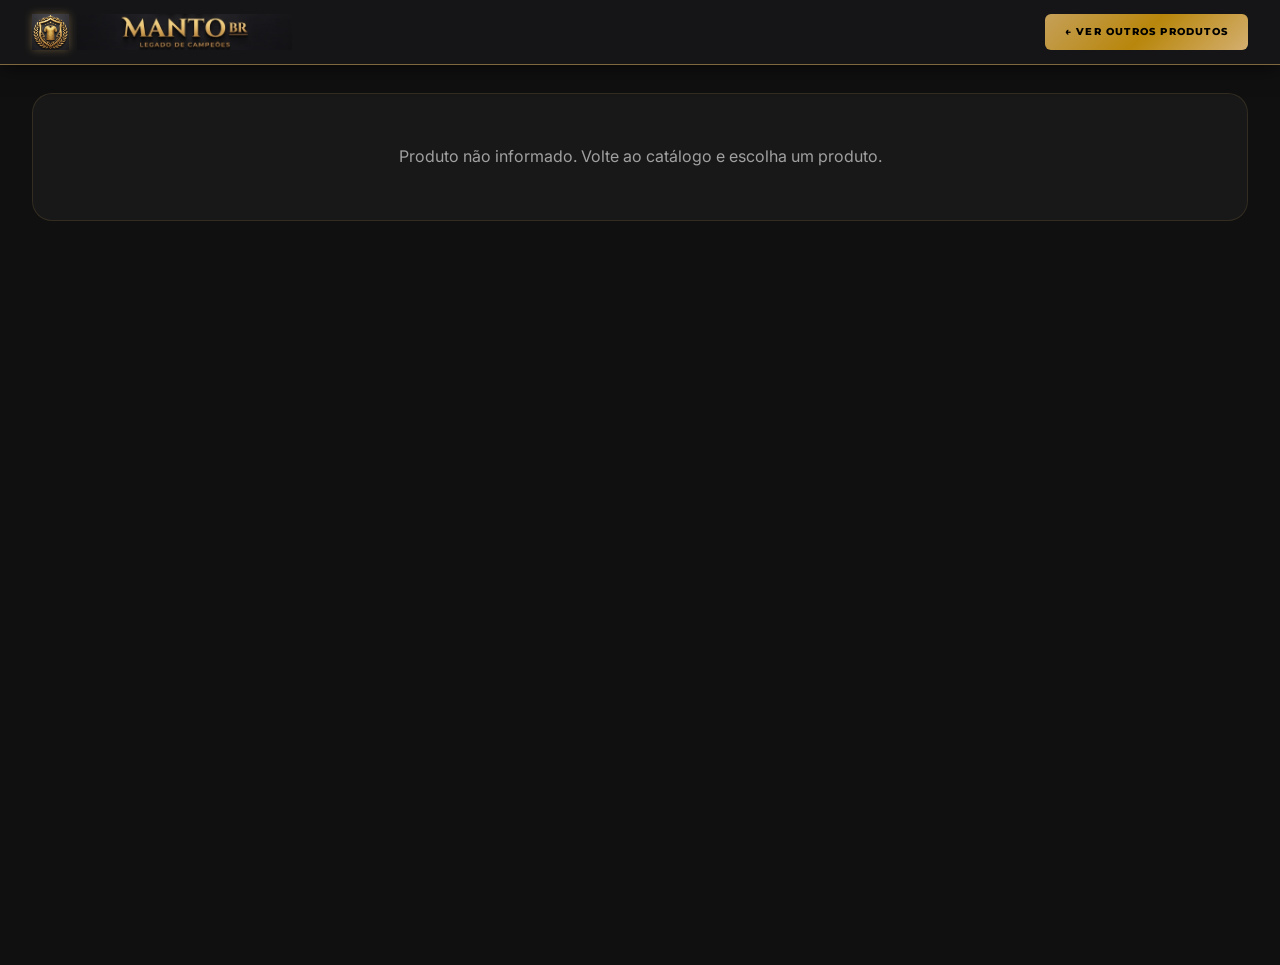
==== commit 98505e05: "feat: brand UI refinements, premium hero button, and video optimizations to webm format" ====
--- a/product.html
+++ b/product.html
@@ -624,9 +624,11 @@
   <header class="mini-header">
     <div class="container mini-header-inner">
       <a href="./index.html" class="mini-header-logo" aria-label="MANTO BRASIL — Voltar para home">
-        <span class="mini-header-logo-star">✦</span>
+        <!-- Escudo da Marca -->
+        <img src="./assets/images/FAVICON.png" alt="Escudo MANTO BRASIL" class="mini-header-logo-shield" />
         <img src="./assets/images/LOGO.png" alt="MANTO BRASIL" />
       </a>
+      <!-- TROQUE o link abaixo para voltar para a Home ou Catálogo -->
       <a href="./index.html#catalogo" class="mini-header-cta">
         ← Ver outros produtos
       </a>
@@ -660,6 +662,11 @@
       <h2 class="size-guide-title">Guia de Tamanhos</h2>
       <p class="size-guide-subtitle">Medidas em centímetros. Modelagem esportiva — corte levemente justo.</p>
       <table class="size-guide-table">
+        <!-- 
+          ═══════════════════════════════════════════════
+          EDITE AS MEDIDAS NA TABELA ABAIXO SE PRECISAR ↓
+          ═══════════════════════════════════════════════
+        -->
         <thead>
           <tr>
             <th>Tamanho</th>
@@ -678,6 +685,7 @@
         </tbody>
       </table>
       <div class="size-guide-tip">
+        <!-- Edite a dica do guia de tamanhos abaixo -->
         💡 <strong>Na dúvida, escolha um tamanho maior.</strong> Camisas de futebol têm corte esportivo (levemente justo). Para uso casual com mais conforto, suba um tamanho.
       </div>
     </div>
@@ -892,7 +900,11 @@
               <span>🚚 Compra via Pix aprovada até 17h: envio em 24h</span>
             </div>
 
-            <!-- FAQ de objeções -->
+            <!-- 
+              ═══════════════════════════════════════════
+              EDITE AS PERGUNTAS E RESPOSTAS DO FAQ ABAIXO ↓
+              ═══════════════════════════════════════════
+            -->
             <div class="faq-section">
               <p class="faq-title">Perguntas Frequentes</p>
               <div class="faq-item">
--- a/styles/theme.css
+++ b/styles/theme.css
@@ -359,3 +359,84 @@
   color: var(--color-gold);
   backdrop-filter: blur(10px);
 }
+
+/* ============================================================
+   BOTÃO PREMIUM HERO
+   Usado no banner principal — efeito de brilho animado
+   ============================================================ */
+.btn-premium-hero {
+  display: inline-flex;
+  align-items: center;
+  gap: 12px;
+  padding: 18px 40px;
+  background: var(--gradient-gold);
+  color: #000;
+  font-family: var(--font-display);
+  font-size: 0.85rem;
+  font-weight: 900;
+  letter-spacing: 0.2em;
+  text-transform: uppercase;
+  border: none;
+  border-radius: var(--radius-sm);
+  cursor: pointer;
+  text-decoration: none;
+  position: relative;
+  overflow: hidden;
+  transition: transform 0.3s ease, box-shadow 0.3s ease;
+  box-shadow: 0 4px 30px rgba(197, 160, 89, 0.35);
+}
+
+/* Efeito de brilho passivo (shimmer) */
+.btn-premium-hero::before {
+  content: '';
+  position: absolute;
+  top: 0;
+  left: -75%;
+  width: 50%;
+  height: 100%;
+  background: linear-gradient(
+    120deg,
+    transparent 0%,
+    rgba(255, 255, 255, 0.35) 50%,
+    transparent 100%
+  );
+  animation: hero-shimmer 3s infinite;
+}
+
+@keyframes hero-shimmer {
+  0%   { left: -75%; }
+  50%  { left: 125%; }
+  100% { left: 125%; }
+}
+
+.btn-premium-hero:hover {
+  transform: translateY(-3px) scale(1.03);
+  box-shadow: 0 8px 45px rgba(197, 160, 89, 0.55);
+}
+
+.btn-premium-hero svg {
+  transition: transform 0.3s ease;
+}
+
+.btn-premium-hero:hover svg {
+  transform: translateX(4px);
+}
+
+/* ============================================================
+   LOGO SHIELD (Escudo da marca no Header)
+   ============================================================ */
+.logo-shield {
+  width: 28px;
+  height: 28px;
+  object-fit: contain;
+  filter: drop-shadow(0 0 6px rgba(197, 160, 89, 0.5));
+  flex-shrink: 0;
+}
+
+.mini-header-logo-shield {
+  width: 24px;
+  height: 24px;
+  object-fit: contain;
+  filter: drop-shadow(0 0 4px rgba(197, 160, 89, 0.4));
+  flex-shrink: 0;
+}
